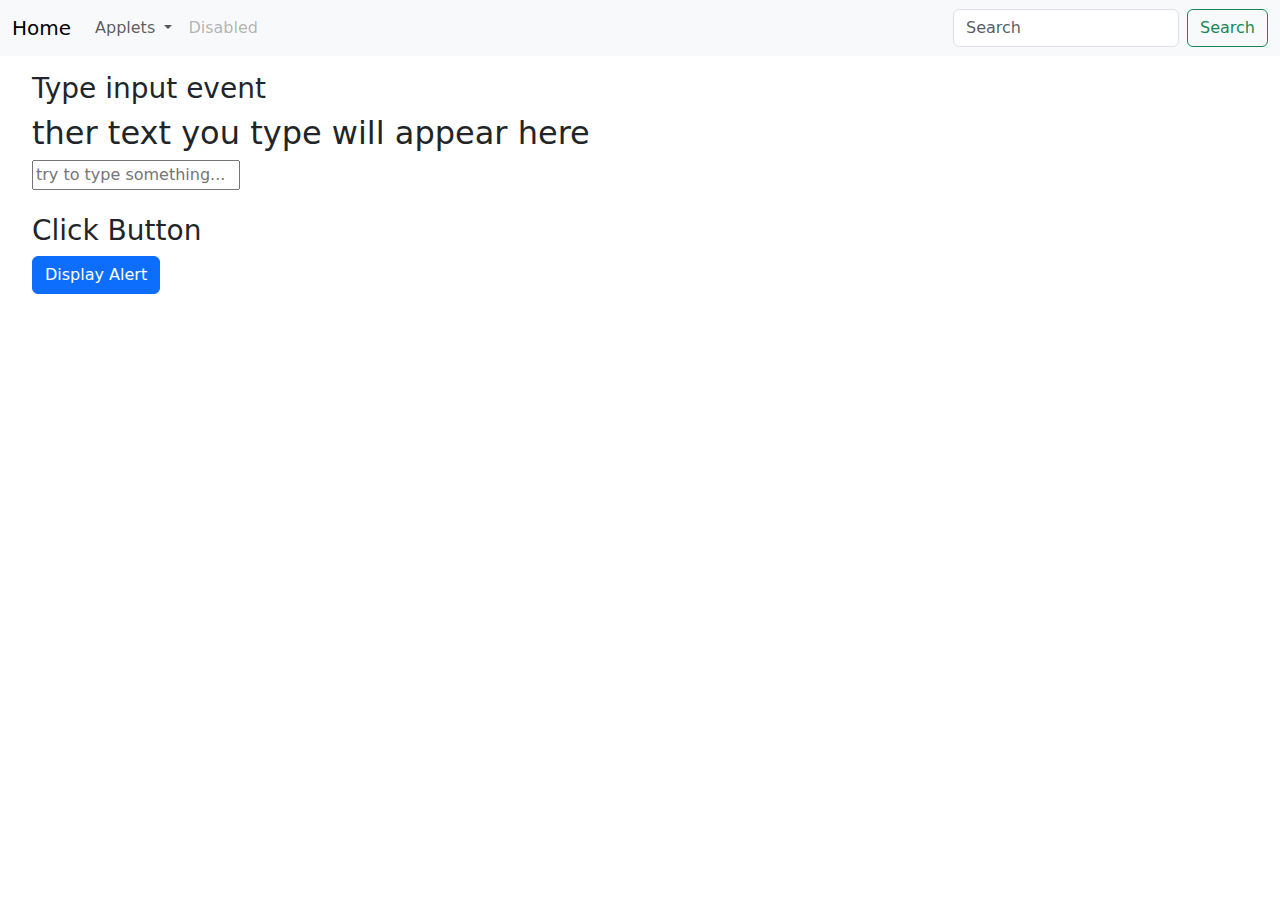
==== applet-1.html @ a6e0db61 "update" ====
<!DOCTYPE html>
<html lang="en">
<head>
    <meta charset="UTF-8">
    <meta name="viewport" content="width=device-width, initial-scale=1.0">
    <link href="https://cdn.jsdelivr.net/npm/bootstrap@5.3.3/dist/css/bootstrap.min.css" rel="stylesheet" integrity="sha384-QWTKZyjpPEjISv5WaRU9OFeRpok6YctnYmDr5pNlyT2bRjXh0JMhjY6hW+ALEwIH" crossorigin="anonymous">
    <script src="https://cdn.jsdelivr.net/npm/bootstrap@5.3.3/dist/js/bootstrap.bundle.min.js" integrity="sha384-YvpcrYf0tY3lHB60NNkmXc5s9fDVZLESaAA55NDzOxhy9GkcIdslK1eN7N6jIeHz" crossorigin="anonymous"></script>
    <title>Applet 1 - Basic Events</title>
    <style>
        .applet-container{
            margin-top: 1rem;
            margin-left: 2rem;
        }
    </style>
    
</head>

<nav class="navbar navbar-expand-lg bg-body-tertiary">
    <div class="container-fluid">
      <a class="navbar-brand" href="index.html">Home</a>
      <button class="navbar-toggler" type="button" data-bs-toggle="collapse" data-bs-target="#navbarSupportedContent" aria-controls="navbarSupportedContent" aria-expanded="false" aria-label="Toggle navigation">
        <span class="navbar-toggler-icon"></span>
      </button>
      <div class="collapse navbar-collapse" id="navbarSupportedContent">
        <ul class="navbar-nav me-auto mb-2 mb-lg-0">
          <li class="nav-item dropdown">
            <a class="nav-link dropdown-toggle" href="#" role="button" data-bs-toggle="dropdown" aria-expanded="false">
              Applets
            </a>
            <ul class="dropdown-menu">
              <li><a class="dropdown-item" href="applet-1.html">Applet 1</a></li>
              <li><a class="dropdown-item" href="applet-2.html">Applet 2</a></li>
              <li><a class="dropdown-item" href="applet-3.html">Applet 3</a></li>
             
            </ul>
          </li>
          <li class="nav-item">
            <a class="nav-link disabled" aria-disabled="true">Disabled</a>
          </li>
        </ul>
        <form class="d-flex" role="search">
          <input class="form-control me-2" type="search" placeholder="Search" aria-label="Search">
          <button class="btn btn-outline-success" type="submit">Search</button>
        </form>
      </div>
    </div>
</nav>

<body>
    <div class="applet-container">
        <h3>Type input event</h3>
        <h2 id="displayText">ther text you type will appear here</h2>
        <input type="text" id="textbox" placeholder="try to type something... " oninput="updateDisplay()">
        <br>
        <br>
    
        <h3>Click Button</h3>
        <button class="btn btn-primary" onclick="showAlert()">Display Alert</button>
    </div>
   
<script>

//Event Function 1
function updateDisplay() {
    var textbox = document.getElementById('textbox');
    var displayText = document.getElementById('displayText');
    displayText.textContent = textbox.value;
}

function showAlert() {
    var textbox = document.getElementById('textbox');
    alert("welcome user! " + textbox.value);
}
</script>
</body>

</html>
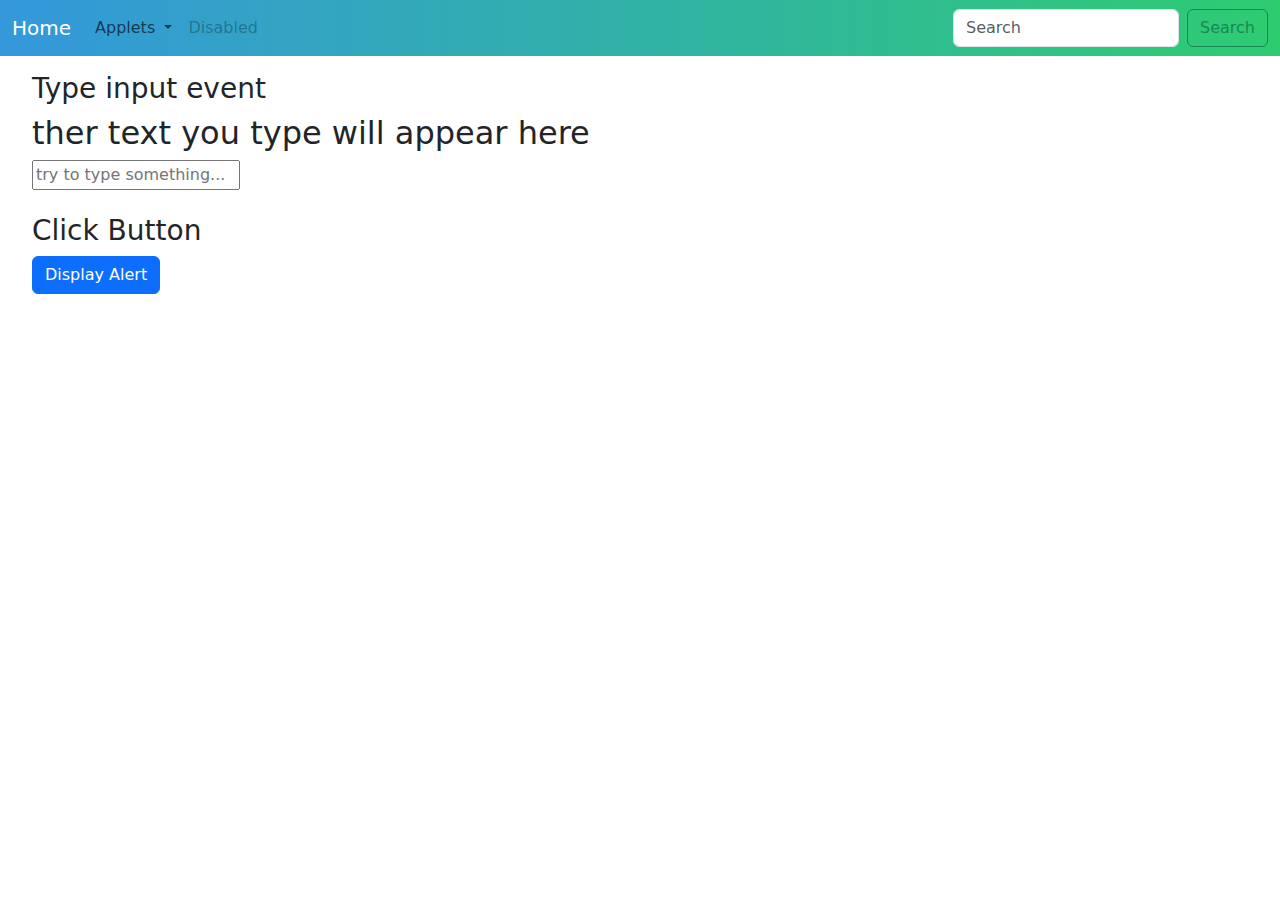
==== commit d8dde246: "main" ====
--- a/applet-1.html
+++ b/applet-1.html
@@ -15,9 +15,9 @@
     
 </head>
 
-<nav class="navbar navbar-expand-lg bg-body-tertiary">
+<nav class="navbar navbar-expand-lg" style="background: linear-gradient(to right, #3498db, #2ecc71);">
     <div class="container-fluid">
-      <a class="navbar-brand" href="index.html">Home</a>
+      <a class="navbar-brand text-white" href="index.html">Home</a>
       <button class="navbar-toggler" type="button" data-bs-toggle="collapse" data-bs-target="#navbarSupportedContent" aria-controls="navbarSupportedContent" aria-expanded="false" aria-label="Toggle navigation">
         <span class="navbar-toggler-icon"></span>
       </button>
@@ -31,6 +31,7 @@
               <li><a class="dropdown-item" href="applet-1.html">Applet 1</a></li>
               <li><a class="dropdown-item" href="applet-2.html">Applet 2</a></li>
               <li><a class="dropdown-item" href="applet-3.html">Applet 3</a></li>
+              <li><a class="dropdown-item" href="applet-4.html">Applet 4</a></li>
              
             </ul>
           </li>
@@ -60,7 +61,7 @@
    
 <script>
 
-//Event Function 1
+
 function updateDisplay() {
     var textbox = document.getElementById('textbox');
     var displayText = document.getElementById('displayText');
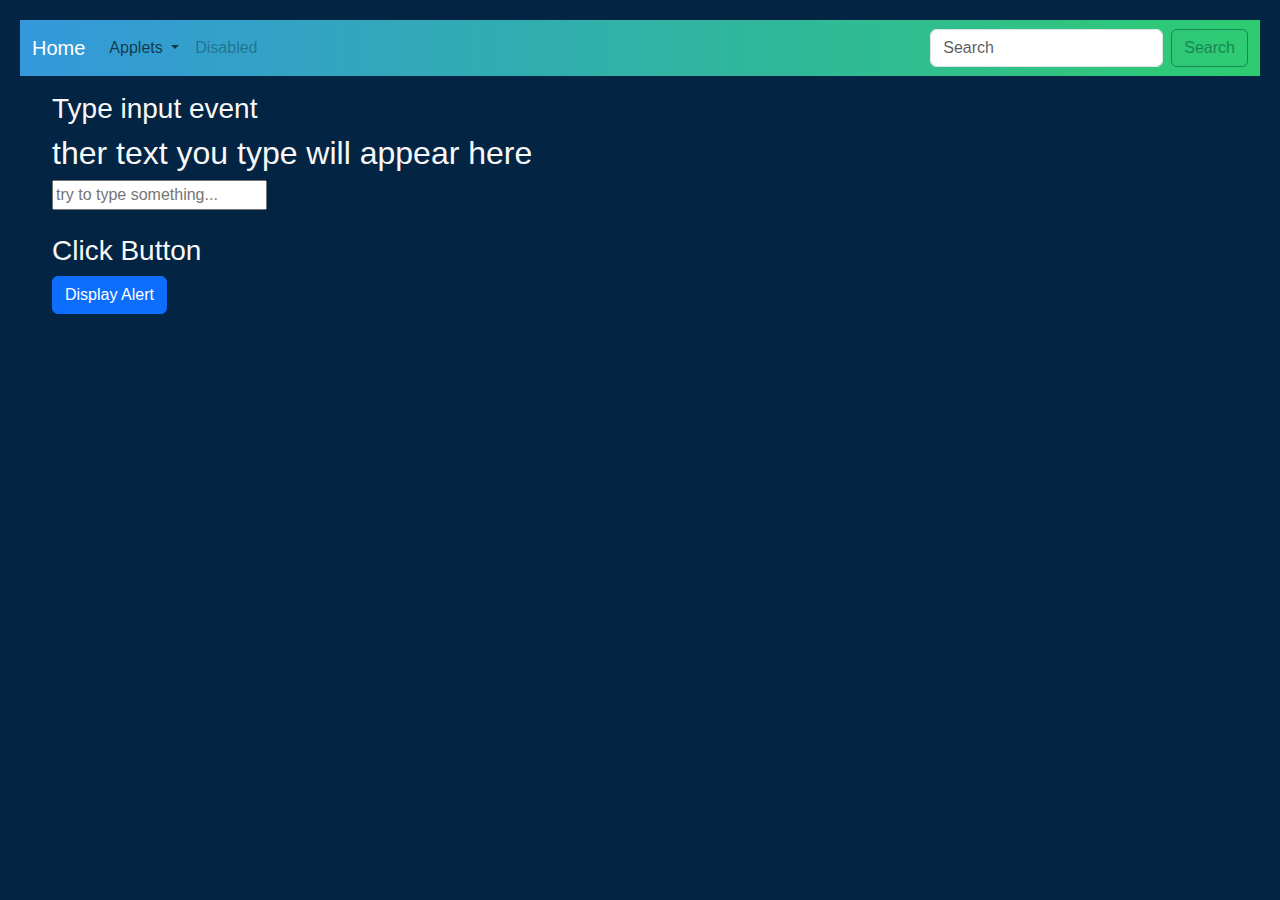
==== commit ef189679: "dev-dynamic-cards" ====
--- a/applet-1.html
+++ b/applet-1.html
@@ -7,6 +7,14 @@
     <script src="https://cdn.jsdelivr.net/npm/bootstrap@5.3.3/dist/js/bootstrap.bundle.min.js" integrity="sha384-YvpcrYf0tY3lHB60NNkmXc5s9fDVZLESaAA55NDzOxhy9GkcIdslK1eN7N6jIeHz" crossorigin="anonymous"></script>
     <title>Applet 1 - Basic Events</title>
     <style>
+         body {
+            font-family: 'Segoe UI', Tahoma, Geneva, Verdana, sans-serif;
+            margin: 0;
+            padding: 20px;
+            background-color: #042444;
+            color: #f8f8f8;
+        }
+  
         .applet-container{
             margin-top: 1rem;
             margin-left: 2rem;
